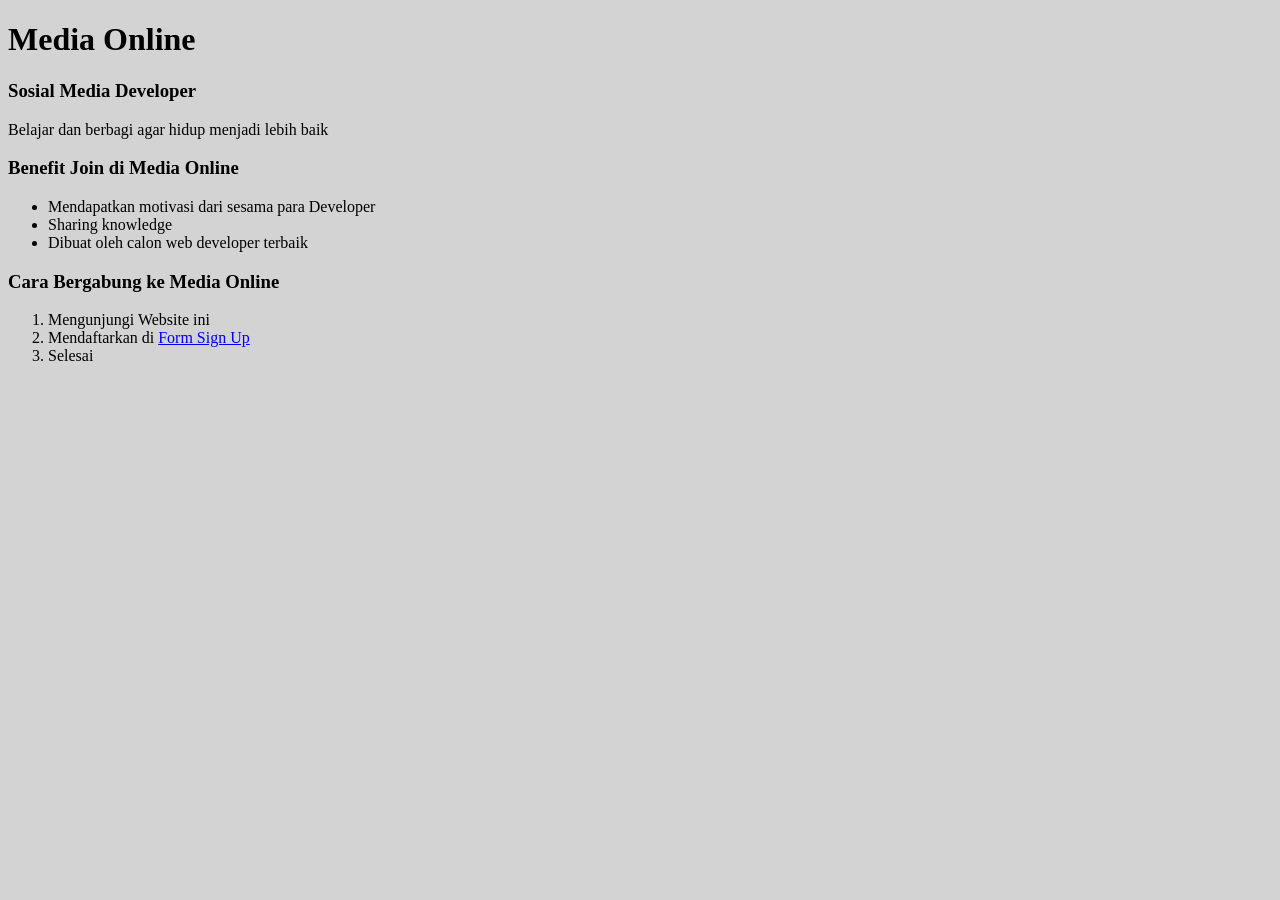
==== index.html @ a643a894 "tugas css" ====
<!DOCTYPE html>
<html>
<head>
    <title>Media Online</title>
</head>

<body style="background-color: lightgray; font-family: Times New Roman;">

    <h1>Media Online</h1>

    <h3>Sosial Media Developer</h3>

    <p>Belajar dan berbagi agar hidup menjadi lebih baik</p>

    <h3>Benefit Join di Media Online</h3>
    <ul>
        <li>Mendapatkan motivasi dari sesama para Developer</li>
        <li>Sharing knowledge</li>
        <li>Dibuat oleh calon web developer terbaik</li>
    </ul>

    <h3>Cara Bergabung ke Media Online</h3>
    <ol>
        <li>Mengunjungi Website ini</li>
        <li>Mendaftarkan di <a href="#">Form Sign Up</a></li>
        <li>Selesai</li>
    </ol>

</body>
</html>
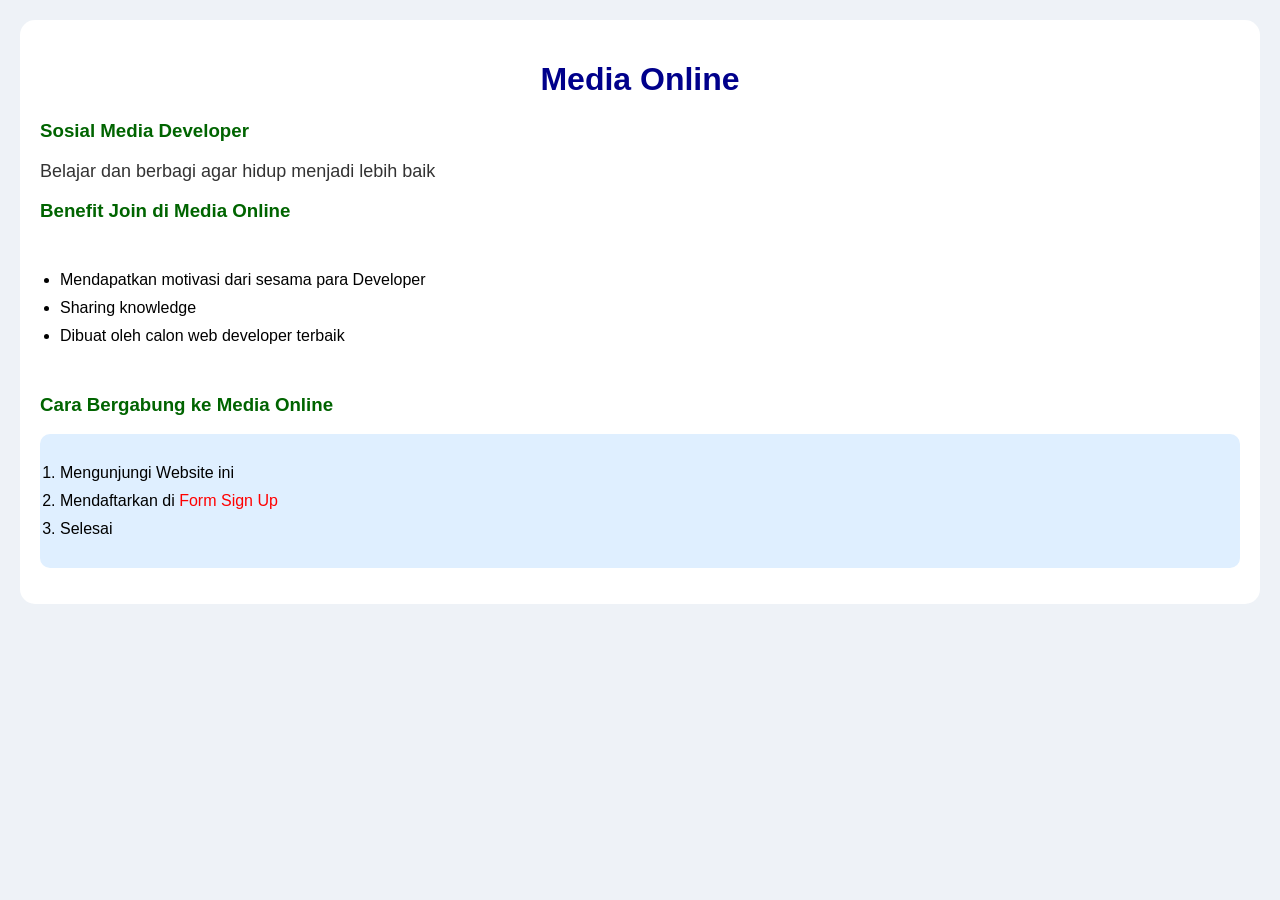
==== commit ddd91a51: "new commit" ====
--- a/index.html
+++ b/index.html
@@ -2,29 +2,90 @@
 <html>
 <head>
     <title>Media Online</title>
+
+    <style>
+
+        body{
+            font-family: Arial;
+            background-color: #eef2f7;
+            margin: 20px;
+        }
+
+        h1{
+            color: darkblue;
+            text-align: center;
+        }
+
+        h3{
+            color: darkgreen;
+        }
+
+        p{
+            color: #333;
+            font-size: 18px;
+        }
+
+        ul{
+            background-color: white;
+            padding: 20px;
+            border-radius: 10px;
+        }
+
+        ol{
+            background-color: #dfefff;
+            padding: 20px;
+            border-radius: 10px;
+        }
+
+        li{
+            margin: 10px 0;
+        }
+
+        a{
+            color: red;
+            text-decoration: none;
+        }
+
+        a:hover{
+            color: purple;
+        }
+
+        .kotak{
+            background: white;
+            padding: 20px;
+            border-radius: 15px;
+        }
+
+    </style>
+
 </head>
+<body>
 
-<body style="background-color: lightgray; font-family: Times New Roman;">
+    <div class="kotak">
 
-    <h1>Media Online</h1>
+        <h1>Media Online</h1>
 
-    <h3>Sosial Media Developer</h3>
+        <h3>Sosial Media Developer</h3>
 
-    <p>Belajar dan berbagi agar hidup menjadi lebih baik</p>
+        <p>Belajar dan berbagi agar hidup menjadi lebih baik</p>
 
-    <h3>Benefit Join di Media Online</h3>
-    <ul>
-        <li>Mendapatkan motivasi dari sesama para Developer</li>
-        <li>Sharing knowledge</li>
-        <li>Dibuat oleh calon web developer terbaik</li>
-    </ul>
+        <h3>Benefit Join di Media Online</h3>
 
-    <h3>Cara Bergabung ke Media Online</h3>
-    <ol>
-        <li>Mengunjungi Website ini</li>
-        <li>Mendaftarkan di <a href="#">Form Sign Up</a></li>
-        <li>Selesai</li>
-    </ol>
+        <ul>
+            <li>Mendapatkan motivasi dari sesama para Developer</li>
+            <li>Sharing knowledge</li>
+            <li>Dibuat oleh calon web developer terbaik</li>
+        </ul>
+
+        <h3>Cara Bergabung ke Media Online</h3>
+
+        <ol>
+            <li>Mengunjungi Website ini</li>
+            <li>Mendaftarkan di <a href="form.html">Form Sign Up</a></li>
+            <li>Selesai</li>
+        </ol>
+
+    </div>
 
 </body>
 </html>
